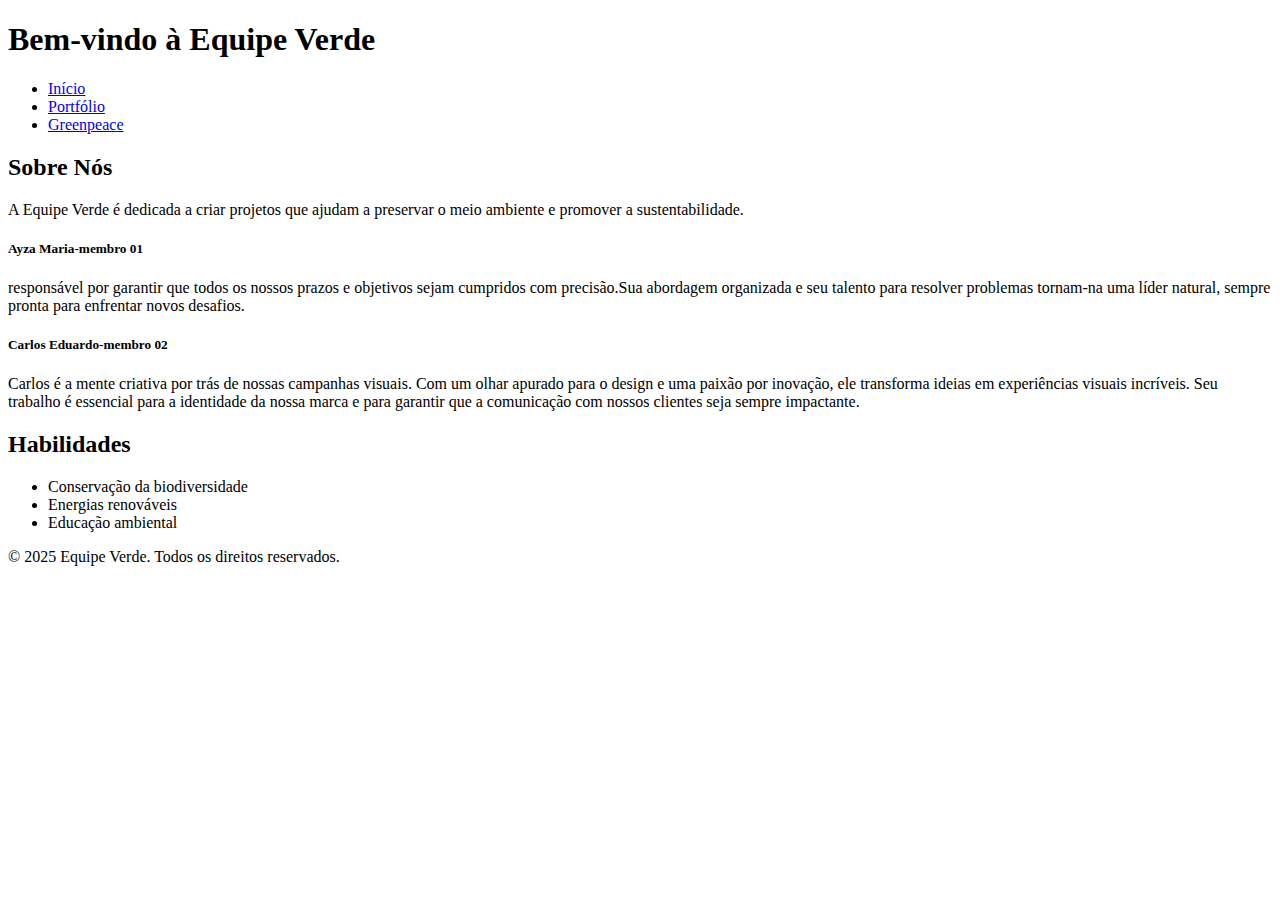
==== index.html @ 4048c4f1 "Arquivos do trabalho" ====
<!DOCTYPE html>
<html lang="pt-BR">
<head>
    <meta charset="UTF-8">
    <meta name="viewport" content="width=device-width, initial-scale=1.0">
    <title>Equipe Verde - Início</title>
    <link rel="stylesheet" href="estilos-2.css">
</head>
<body>
    <header>
        <h1>Bem-vindo à Equipe Verde</h1>
        <nav>
            <ul class="menu">
                <li><a href="index.html">Início</a></li>
                <li><a href="portfolio.html">Portfólio</a></li>
                <li><a href="https://www.greenpeace.org/brasil/" target="_blank">Greenpeace</a></li>
            </ul>
        </nav>
    </header>
    <main>
        <section>
            <h2>Sobre Nós</h2>
            <p>A Equipe Verde é dedicada a criar projetos que ajudam a preservar o meio ambiente e promover a sustentabilidade.</p> 
            <p><h5><b>Ayza Maria-membro 01</b></h5></p> 
            <p>responsável por garantir que todos os nossos prazos e objetivos sejam cumpridos com precisão.Sua abordagem organizada e seu talento para resolver problemas tornam-na uma líder natural, sempre pronta para enfrentar novos desafios.</p>
            <p><h5><b>Carlos Eduardo-membro 02</b></h5></p> 
            <p>Carlos é a mente criativa por trás de nossas campanhas visuais. Com um olhar apurado para o design e uma paixão por inovação, ele transforma ideias em experiências visuais incríveis. Seu trabalho é essencial para a identidade da nossa marca e para garantir que a comunicação com nossos clientes seja sempre impactante.</p> 
        </section>
        <section>
            <h2>Habilidades</h2>
            <ul>
                <li>Conservação da biodiversidade</li>
                <li>Energias renováveis</li>
                <li>Educação ambiental</li>
            </ul>
        </section>
    </main>
    <footer>
        <p>&copy; 2025 Equipe Verde. Todos os direitos reservados.</p>
    </footer>
</body>
</html>
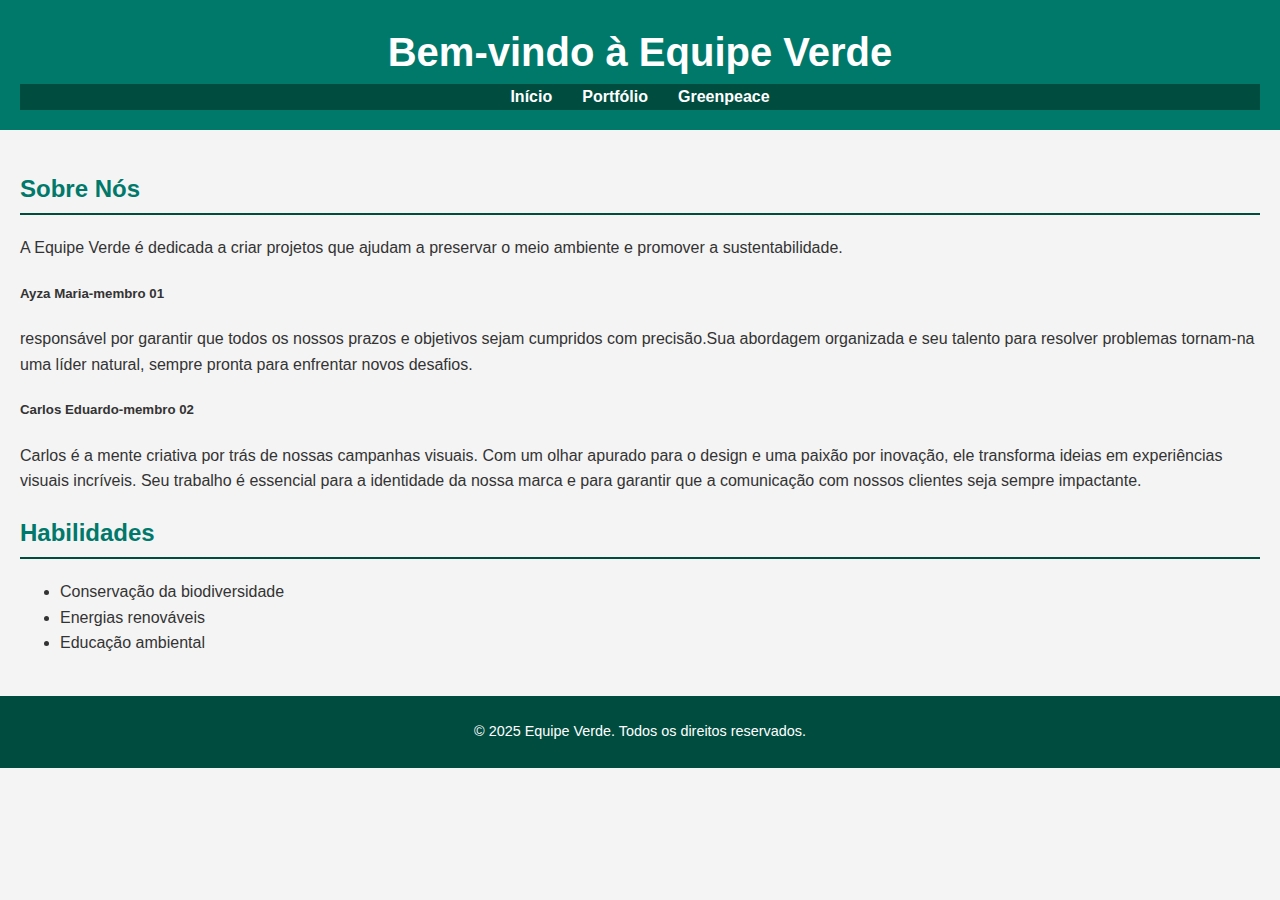
==== commit 6f464843: "Update index.html" ====
--- a/index.html
+++ b/index.html
@@ -4,7 +4,7 @@
     <meta charset="UTF-8">
     <meta name="viewport" content="width=device-width, initial-scale=1.0">
     <title>Equipe Verde - Início</title>
-    <link rel="stylesheet" href="estilos-2.css">
+    <link rel="stylesheet" href="estilos.css">
 </head>
 <body>
     <header>
--- a/estilos.css
+++ b/estilos.css
@@ -0,0 +1,87 @@
+body {
+    font-family: Arial, sans-serif;
+    line-height: 1.6;
+    margin: 0;
+    padding: 0;
+    background-color: #f4f4f4;
+    color: #333;
+}
+
+/* Cabeçalho */
+header {
+    text-align: center;
+    padding: 20px;
+    background-color: #00796b;
+    color: white;
+}
+
+header h1 {
+    margin: 0;
+    font-size: 2.5em;
+}
+
+header p {
+    font-style: italic;
+}
+
+/* Menu */
+.menu {
+    list-style: none;
+    padding: 0;
+    display: flex;
+    justify-content: center;
+    background-color: #004d40;
+    margin: 0;
+}
+
+.menu li {
+    margin: 0 15px;
+}
+
+.menu a {
+    text-decoration: none;
+    color: white;
+    font-weight: bold;
+}
+
+.menu a:hover {
+    text-decoration: underline;
+}
+
+/* Seções */
+main {
+    padding: 20px;
+}
+
+section {
+    margin-bottom: 20px;
+}
+
+h2 {
+    color: #00796b;
+    border-bottom: 2px solid #004d40;
+    padding-bottom: 5px;
+}
+
+/* Galeria */
+.galeria {
+    display: flex;
+    gap: 20px;
+    justify-content: center;
+}
+
+.galeria img {
+    width: 150px;
+    height: auto;
+    border: 2px solid #00796b;
+    border-radius: 5px;
+}
+
+/* Rodapé */
+footer {
+    text-align: center;
+    padding: 10px;
+    background-color: #004d40;
+    color: white;
+    font-size: 0.9em;
+}